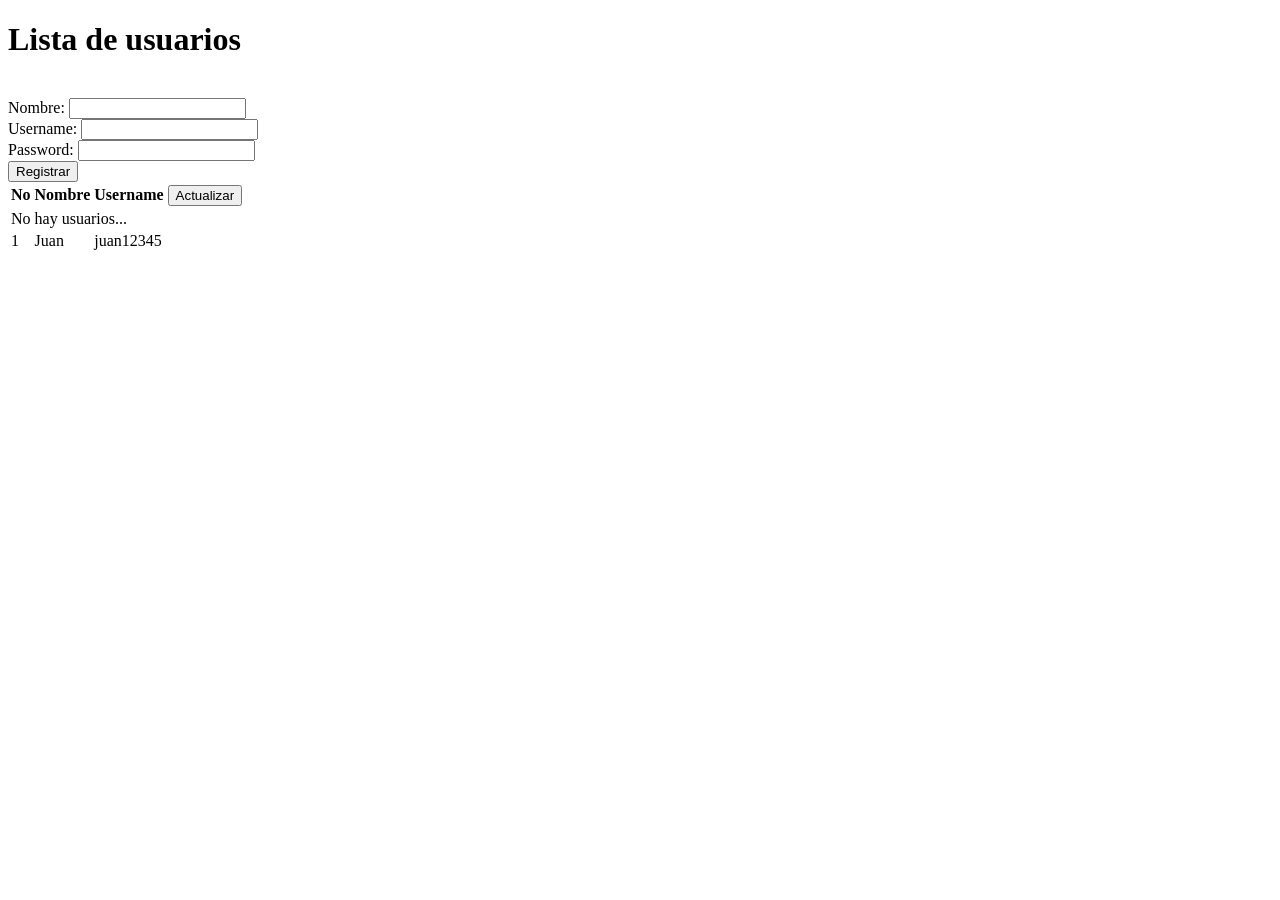
==== front/usuarios_app/index.html @ ab184e2b "COnfiguracion frontend" ====
<!DOCTYPE html>
<html lang="es">
<head>
    <meta charset="UTF-8">
    <meta name="viewport" content="width=device-width, initial-scale=1.0">
    <title>Usuarios</title>
</head>
<body>
    <h1>Lista de usuarios</h1>
    <br>
    <form name="userForm">
        <div>
            <label for="Nombre">Nombre:</label>
            <input type="text" name="nombre" id="Nombre">
        </div>
        <div>
            <label for="Username">Username:</label>
            <input type="text" name="username" id="Username">
        </div>
        <div>
            <label for="Pwd">Password:</label>
            <input type="password" name="pwd" id="Pwd">
        </div>
        <div>
            <button type="submit">Registrar</button>
        </div>
    </form>
    <table id="usuariosTb">
        <thead>
            <tr>
                <th>No</th>
                <th>Nombre</th>
                <th>Username</th>
                <th>
                    <button id="reloadBtn">Actualizar</button>
                </th>
            </tr>
        </thead>
        <tbody>
            <tr>
                <td colspan="3">No hay usuarios...</td>
            </tr>
            <tr>
                <td>1</td>
                <td>Juan</td>
                <td>juan12345</td>
            </tr>
        </tbody>
    </table>

    <script src="js/usuarios.js"></script>
</body>
</html>
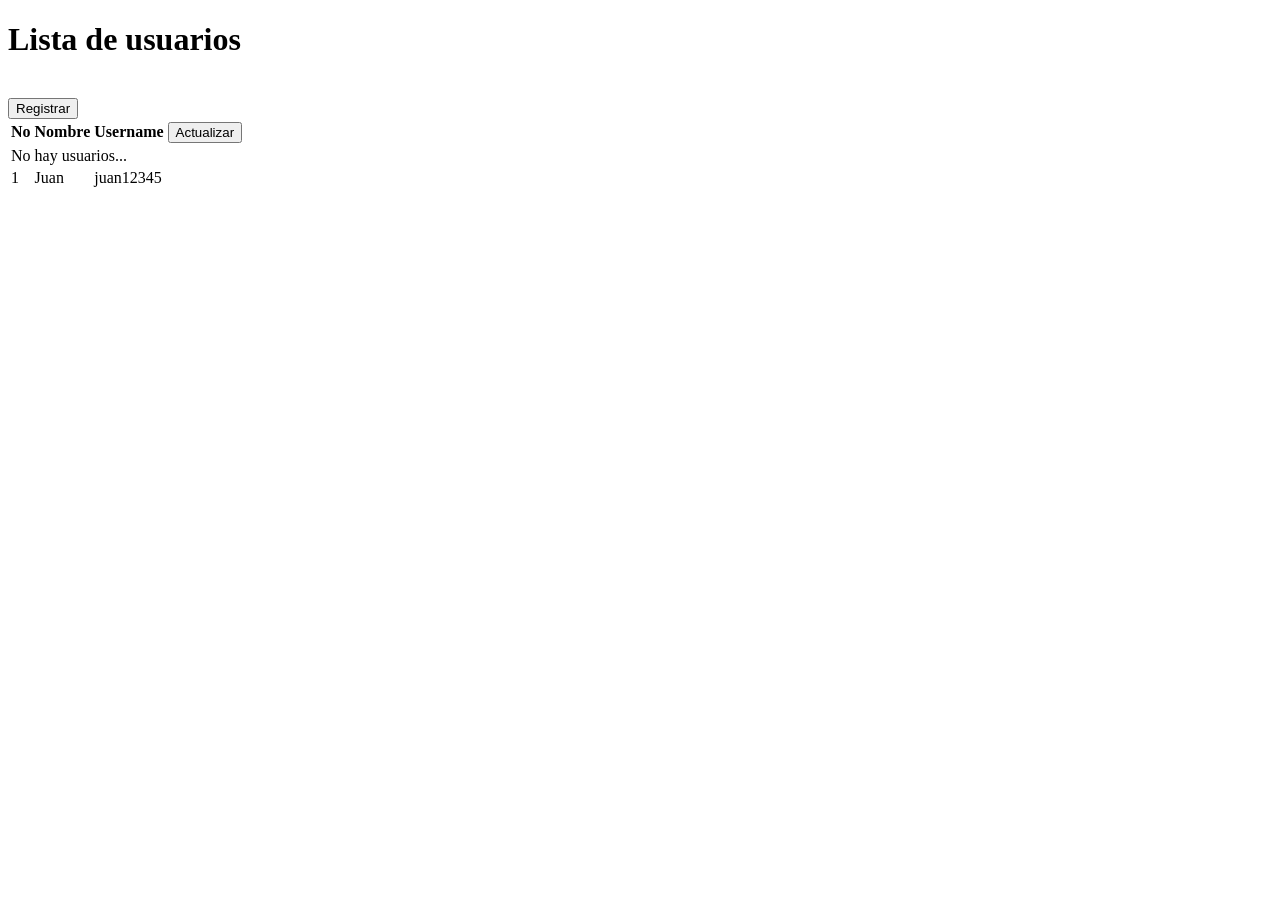
==== commit 8bb334c7: "Ajuste front" ====
--- a/front/usuarios_app/index.html
+++ b/front/usuarios_app/index.html
@@ -1,53 +1,71 @@
-<!DOCTYPE html>
+<!doctype html>
 <html lang="es">
-<head>
-    <meta charset="UTF-8">
-    <meta name="viewport" content="width=device-width, initial-scale=1.0">
+  <head>
+    <meta charset="UTF-8" />
+    <meta name="viewport" content="width=device-width, initial-scale=1.0" />
     <title>Usuarios</title>
-</head>
-<body>
+    <link rel="stylesheet" href="css/index.css">
+  </head>
+  <body>
     <h1>Lista de usuarios</h1>
-    <br>
-    <form name="userForm">
+    <br />
+    <div>
+      <button id="registrar-btn">Registrar</button>
+    </div>
+    <div id="user-form-content" class="form-content">
+      <form name="userForm">
         <div>
-            <label for="Nombre">Nombre:</label>
-            <input type="text" name="nombre" id="Nombre">
+          <label for="Nombre">Nombre:</label>
+          <input type="text" name="nombre" id="Nombre" />
         </div>
         <div>
-            <label for="Username">Username:</label>
-            <input type="text" name="username" id="Username">
+          <label for="Username">Username:</label>
+          <input type="text" name="username" id="Username" />
         </div>
         <div>
-            <label for="Pwd">Password:</label>
-            <input type="password" name="pwd" id="Pwd">
+          <label for="Pwd">Password:</label>
+          <input type="password" name="pwd" id="Pwd" />
         </div>
         <div>
-            <button type="submit">Registrar</button>
+          <button type="reset">Cancelar</button>
+          <button type="submit">Registrar</button>
         </div>
-    </form>
+      </form>
+    </div>
     <table id="usuariosTb">
-        <thead>
-            <tr>
-                <th>No</th>
-                <th>Nombre</th>
-                <th>Username</th>
-                <th>
-                    <button id="reloadBtn">Actualizar</button>
-                </th>
-            </tr>
-        </thead>
-        <tbody>
-            <tr>
-                <td colspan="3">No hay usuarios...</td>
-            </tr>
-            <tr>
-                <td>1</td>
-                <td>Juan</td>
-                <td>juan12345</td>
-            </tr>
-        </tbody>
+      <thead>
+        <tr>
+          <th>No</th>
+          <th>Nombre</th>
+          <th>Username</th>
+          <th>
+            <button id="reloadBtn">Actualizar</button>
+          </th>
+        </tr>
+      </thead>
+      <tbody>
+        <tr>
+          <td colspan="3">No hay usuarios...</td>
+        </tr>
+        <tr>
+          <td>1</td>
+          <td>Juan</td>
+          <td>juan12345</td>
+        </tr>
+      </tbody>
     </table>
 
+    <div id="modal" class="modal close">
+        <div class="modal-content">
+            <h3>¿Desea eliminar el registro?</h3>
+            <div>
+                <button id="cancelarModalBtn">Cancelar</button>
+                <button id="borrarModalBtn">Borrar</button>
+            </div>
+        </div>
+    </div>
+
     <script src="js/usuarios.js"></script>
-</body>
-</html>+    <script src="js/formularios.js"></script>
+  </body>
+</html>
--- a/front/usuarios_app/css/index.css
+++ b/front/usuarios_app/css/index.css
@@ -0,0 +1,62 @@
+.form-content {
+  display: flex;
+  position: fixed;
+  width: 350px;
+  height: 200px;
+  top: -250px;
+  left: calc(50vw - 180px);
+  background-color: #fff;
+  border: 2px solid #000;
+  box-shadow: 0px 0px 5px 10px #a4a4a4;
+  justify-content: center;
+  align-items: center;
+  padding: 10px;
+  border-radius: 16px;
+  /* opacity: 0; */
+  transition-property: top;
+  transition-duration: 500ms;
+  transition-timing-function: linear;
+  /* transition-delay: 1s; */
+}
+
+.form-content.open {
+  /* opacity: 1; */
+  top: calc(50vh - 100px);
+}
+
+.modal {
+  position: fixed;
+  top: 0px;
+  left: 0px;
+  width: 100vw;
+  height: 100vh;
+  display: flex;
+  justify-content: center;
+  align-items: center;
+  background-color: rgba(255, 255, 255, 0.5);
+}
+
+.modal.close {
+  display: none;
+}
+
+.modal-content {
+  position: relative;
+  opacity: 1;
+  border: 1px solid #000;
+  box-shadow: 0px 0px 5px 10px #a4a4a4;
+  padding: 16px;
+  display: flex;
+  flex-direction: column;
+  justify-content: center;
+  align-items: center;
+  background-color: #fff;
+  border-radius: 16px;
+}
+
+.modal-content div {
+  display: flex;
+  justify-content: center;
+  align-items: center;
+  gap: 10px;
+}
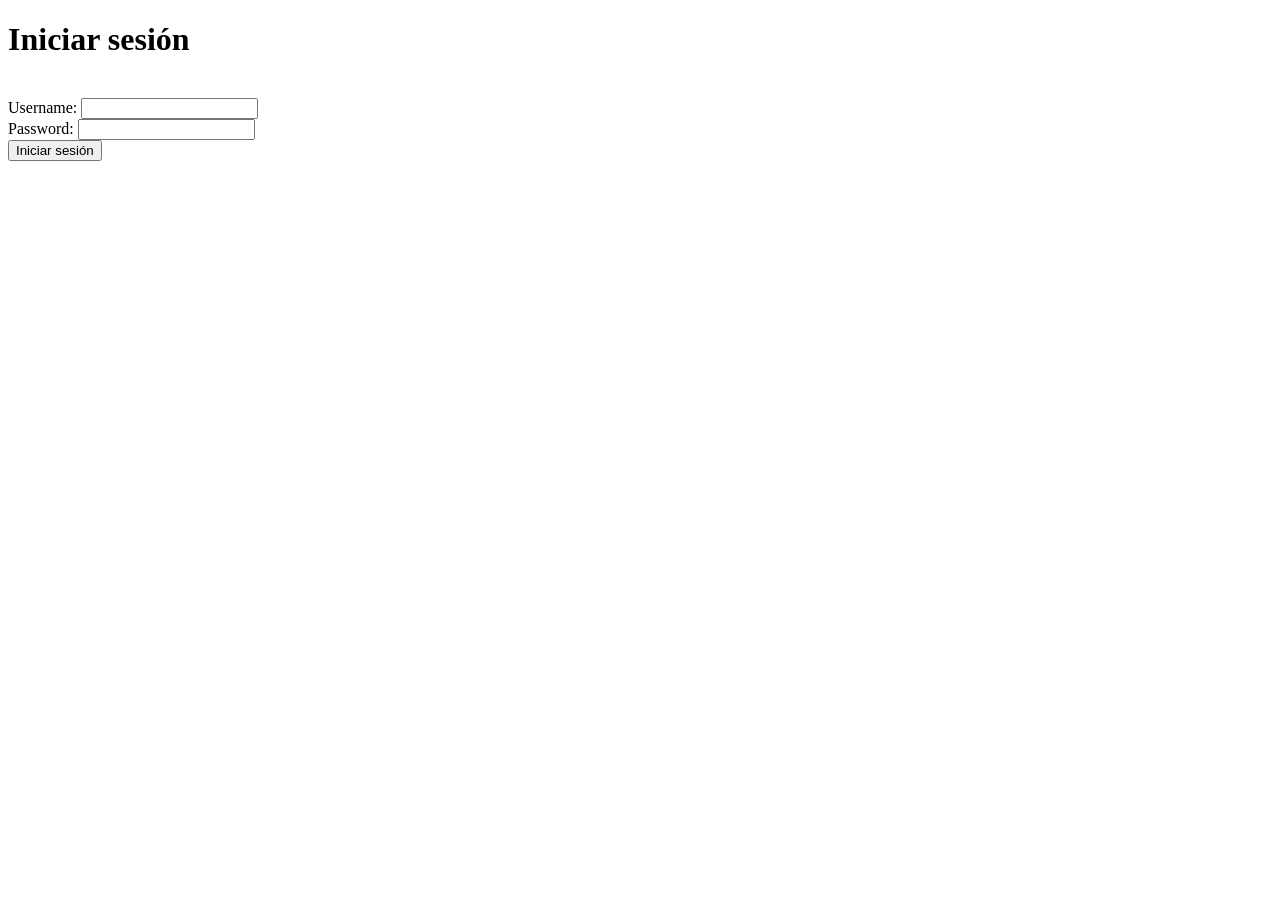
==== commit 5648fba1: "Uso de sessionstorage" ====
--- a/front/usuarios_app/index.html
+++ b/front/usuarios_app/index.html
@@ -1,71 +1,27 @@
-<!doctype html>
+<!DOCTYPE html>
 <html lang="es">
-  <head>
-    <meta charset="UTF-8" />
-    <meta name="viewport" content="width=device-width, initial-scale=1.0" />
-    <title>Usuarios</title>
-    <link rel="stylesheet" href="css/index.css">
-  </head>
-  <body>
-    <h1>Lista de usuarios</h1>
-    <br />
-    <div>
-      <button id="registrar-btn">Registrar</button>
-    </div>
-    <div id="user-form-content" class="form-content">
-      <form name="userForm">
+<head>
+    <meta charset="UTF-8">
+    <meta name="viewport" content="width=device-width, initial-scale=1.0">
+    <title>Login</title>
+</head>
+<body>
+    <h1>Iniciar sesión</h1>
+    <br>
+    <form name="login-form">
         <div>
-          <label for="Nombre">Nombre:</label>
-          <input type="text" name="nombre" id="Nombre" />
+            <label for="username">Username:</label>
+            <input type="text" name="username">
         </div>
         <div>
-          <label for="Username">Username:</label>
-          <input type="text" name="username" id="Username" />
+            <label for="password">Password:</label>
+            <input type="password" name="password">
         </div>
         <div>
-          <label for="Pwd">Password:</label>
-          <input type="password" name="pwd" id="Pwd" />
+            <button type="submit">Iniciar sesión</button>
         </div>
-        <div>
-          <button type="reset">Cancelar</button>
-          <button type="submit">Registrar</button>
-        </div>
-      </form>
-    </div>
-    <table id="usuariosTb">
-      <thead>
-        <tr>
-          <th>No</th>
-          <th>Nombre</th>
-          <th>Username</th>
-          <th>
-            <button id="reloadBtn">Actualizar</button>
-          </th>
-        </tr>
-      </thead>
-      <tbody>
-        <tr>
-          <td colspan="3">No hay usuarios...</td>
-        </tr>
-        <tr>
-          <td>1</td>
-          <td>Juan</td>
-          <td>juan12345</td>
-        </tr>
-      </tbody>
-    </table>
+    </form>
 
-    <div id="modal" class="modal close">
-        <div class="modal-content">
-            <h3>¿Desea eliminar el registro?</h3>
-            <div>
-                <button id="cancelarModalBtn">Cancelar</button>
-                <button id="borrarModalBtn">Borrar</button>
-            </div>
-        </div>
-    </div>
-
-    <script src="js/usuarios.js"></script>
-    <script src="js/formularios.js"></script>
-  </body>
-</html>
+    <script src="js/login.js"></script>
+</body>
+</html>
